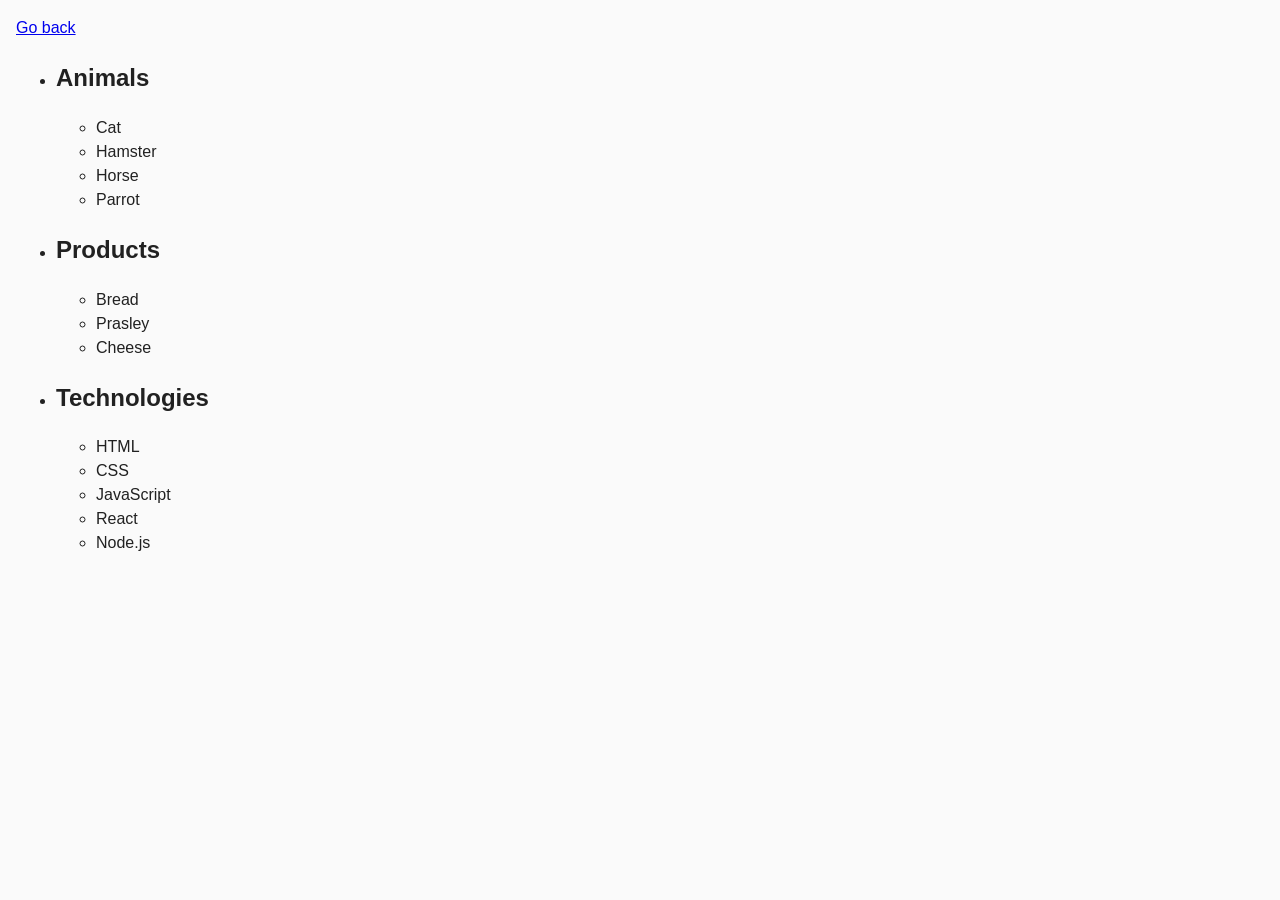
==== task-1.html @ dcfbfab6 "add" ====
<!DOCTYPE html>
<html lang="en">

<head>
  <meta charset="UTF-8" />
  <meta http-equiv="X-UA-Compatible" content="IE=edge" />
  <meta name="viewport" content="width=device-width, initial-scale=1.0" />
  <title>Task 1</title>
  <link rel="stylesheet" href="./css/common.css" />
</head>

<body>
  <p><a href="./index.html">Go back</a></p>

  <ul id="categories">
    <li class="item">
      <h2 class="title-animals">Animals</h2>

      <ul class="animal-list">
        <li class="animal-list-item">Cat</li>
        <li class="animal-list-item">Hamster</li>
        <li class="animal-list-item">Horse</li>
        <li class="animal-list-item">Parrot</li>
      </ul>
    </li>
    <li class="item">
      <h2 class="title-products">Products</h2>

      <ul class="food-list">
        <li class="food-list-item">Bread</li>
        <li class="food-list-item">Prasley</li>
        <li class="food-list-item">Cheese</li>
      </ul>
    </li>
    <li class="item">
      <h2 class="title-technologies">Technologies</h2>

      <ul class="it-list">
        <li class="it-list-item">HTML</li>
        <li class="it-list-item">CSS</li>
        <li class="it-list-item">JavaScript</li>
        <li class="it-list-item">React</li>
        <li class="it-list-item">Node.js</li>
      </ul>
    </li>
  </ul>

  <script src="./js/task-1.js" type="module"></script>
</body>

</html>
---- css/common.css ----
* {
  box-sizing: border-box;
}

body {
  margin: 16px;
  font-family: -apple-system, BlinkMacSystemFont, 'Segoe UI', Roboto, Oxygen,
    Ubuntu, Cantarell, 'Open Sans', 'Helvetica Neue', sans-serif;
  -webkit-font-smoothing: antialiased;
  -moz-osx-font-smoothing: grayscale;
  background-color: #fafafa;
  color: #212121;
  line-height: 1.5;
}

@import url('./task-1.css');
@import url('./task-2.css');
@import url('./task-3.css');
@import url('./task-4.css');
@import url('./task-5.css');
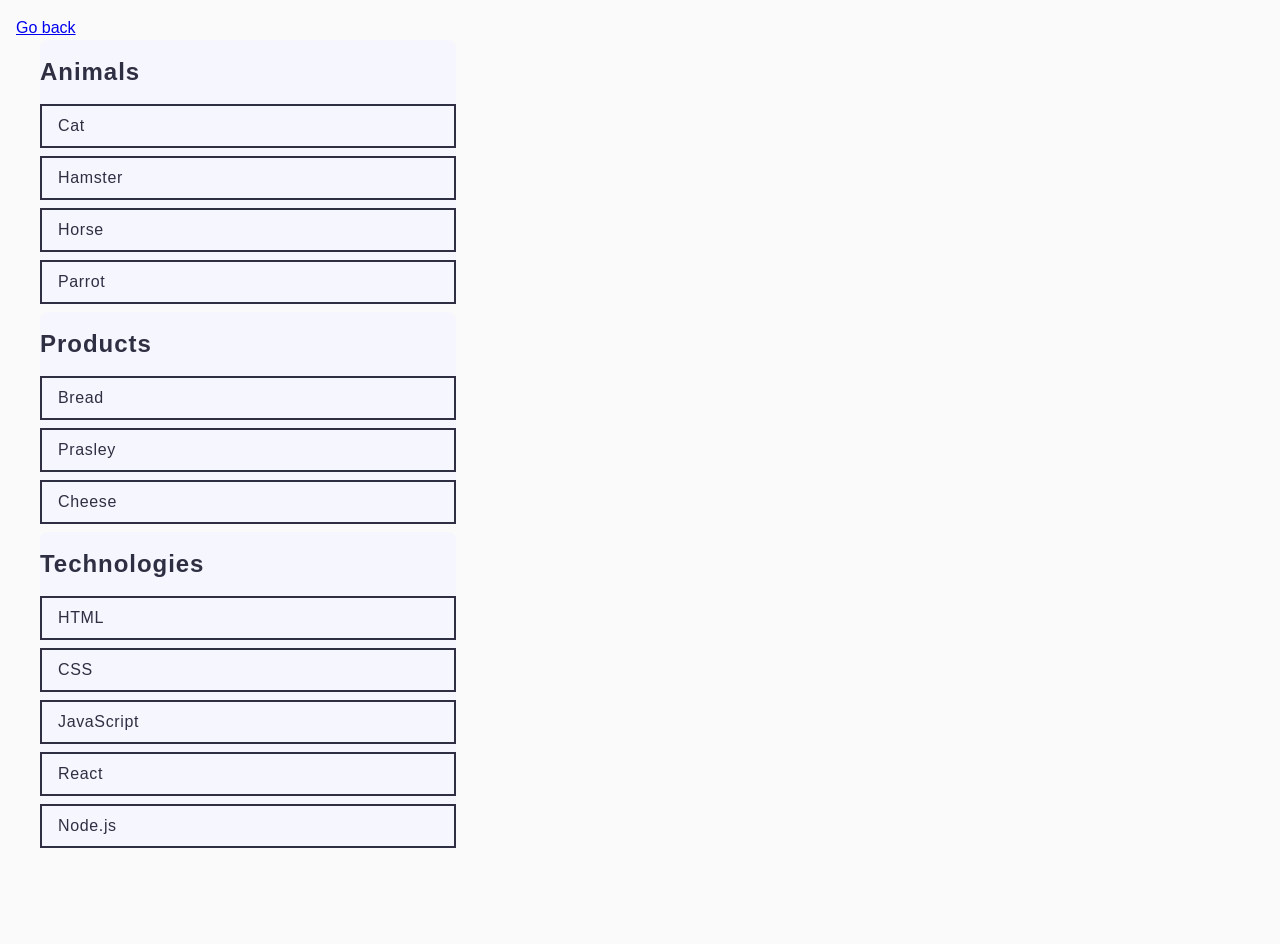
==== commit 054f4773: "add inf" ====
--- a/task-1.html
+++ b/task-1.html
@@ -12,9 +12,9 @@
 <body>
   <p><a href="./index.html">Go back</a></p>
 
-  <ul id="categories">
+  <ul class='first-list' id="categories">
     <li class="item">
-      <h2 class="title-animals">Animals</h2>
+      <h2 class="title title-animals">Animals</h2>
 
       <ul class="animal-list">
         <li class="animal-list-item">Cat</li>
@@ -24,7 +24,7 @@
       </ul>
     </li>
     <li class="item">
-      <h2 class="title-products">Products</h2>
+      <h2 class="title title-products">Products</h2>
 
       <ul class="food-list">
         <li class="food-list-item">Bread</li>
@@ -33,7 +33,7 @@
       </ul>
     </li>
     <li class="item">
-      <h2 class="title-technologies">Technologies</h2>
+      <h2 class="title title-technologies">Technologies</h2>
 
       <ul class="it-list">
         <li class="it-list-item">HTML</li>
--- a/css/common.css
+++ b/css/common.css
@@ -1,3 +1,11 @@
+@import url('./task-1.css');
+@import url('./task-2.css');
+@import url('./task-3.css');
+@import url('./task-4.css');
+@import url('./task-5.css');
+
+
+
 * {
   box-sizing: border-box;
 }
@@ -13,8 +21,3 @@
   line-height: 1.5;
 }
 
-@import url('./task-1.css');
-@import url('./task-2.css');
-@import url('./task-3.css');
-@import url('./task-4.css');
-@import url('./task-5.css');
